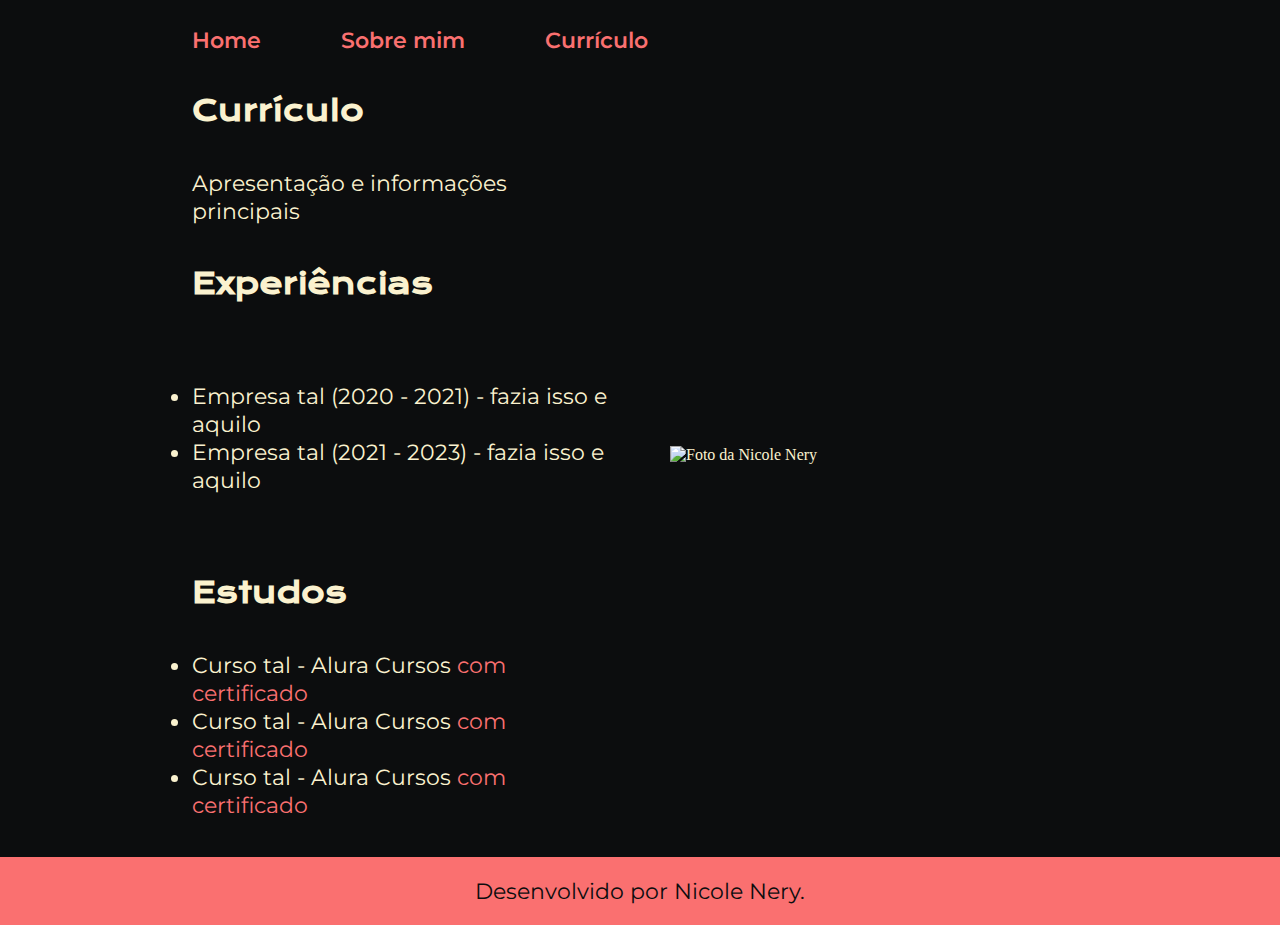
==== curriculo.html @ 6ec587eb "Add files via upload" ====
<!DOCTYPE html>
<html lang="pt-br">
<head>
    <meta charset="UTF-8">
    <meta name="viewport" content="width=device-width, initial-scale=1.0">
    <title>Curriculo</title>
    <link rel="stylesheet" href="./styles/style.css">
</head>
<body>
    <header class="cabecalho">
        <nav class="cabecalho__menu">
            <a class="cabecalho__menu__link" href="index.html">Home</a>
            <a class="cabecalho__menu__link" href="about.html">Sobre mim</a>
            <a class="cabecalho__menu__link" href="curriculo.html">Currículo</a>
        </nav>
    </header>
    
    <main class="apresentacao">
        <section class="apresentacao__conteudo">
            <h1 class="apresentacao__conteudo__titulo">Currículo</h1>
            <p class="apresentacao__conteudo__texto">
                Apresentação e informações principais
            </p>
            <h2 class="apresentacao__conteudo__titulo">Experiências</h2>
            <p class="apresentacao__conteudo__texto">
            <ul class="apresentacao__conteudo__texto">
                <li> Empresa tal (2020 - 2021) - fazia isso e aquilo </li>
                <li> Empresa tal (2021 - 2023) - fazia isso e aquilo </li>
            </ul>
            </p>
            <h2 class="apresentacao__conteudo__titulo">Estudos</h2>
            <div class="apresentacao__conteudo__texto">
            <ul class="apresentacao__conteudo__texto">
                <li>Curso tal - Alura Cursos <a href="linkdocertificado">com certificado</a></li>
                <li>Curso tal - Alura Cursos <a href="linkdocertificado">com certificado</a></li>
                <li>Curso tal - Alura Cursos <a href="linkdocertificado">com certificado</a></li>
            </ul>
            </div>    
        </section>
        <img class="apresentacao__imagem" src="./assets/imagem.png" alt="Foto da Nicole Nery">
    </main> 

    <footer class="rodape">
        <p>Desenvolvido por Nicole Nery.</p>
    </footer>
</body>
</html>
---- styles/style.css ----
@import url('https://fonts.googleapis.com/css2?family=Krona+One&family=Montserrat:wght@400;600&display=swap');
:root {
    --cor-primaria: #0c0d0e;
    --cor-secundaria: #FBF2CF;
    --cor-terciaria: #FA7070;

    --fonte-principal: 'Krona One', sans-serif;
    --fonte-secundaria: 'Montserrat', sans-serif;
}
* {
    margin:0;
    padding:0;
}
body {
    /* height: 100vh;  estamos comentando pois no momento em que criamos o footer, não é preciso que o body ocupe 100% da pagina mais*/
    box-sizing: border-box; /*elemento filho encolhe para se adequar ao tamanho do conteúdo (elemento pai)*/
    background-color: var(--cor-primaria);
    color: var(--cor-secundaria);
}
.cabecalho {
    padding: 2% 0% 0% 15%;
}
.cabecalho__menu {
    display: flex;
    gap: 80px;
}
.cabecalho__menu__link {
    font-family: var(--fonte-secundaria);
    font-size: 1.4rem;
    font-weight: 600;
    color:var(--cor-terciaria);
    text-decoration: none;
    transition: transform 0.3s ease-in-out;
}
.cabecalho__menu__link:hover{
    transform: scale(1.2);
}
.apresentacao__imagem {
    width: 50%;
}
.titulo-destaque {
    color:var(--cor-terciaria);
}
.apresentacao {
    gap:60px;
    padding: 3% 15%;
    display: flex;
    align-items: center;
    justify-content: space-between;
}
.apresentacao__conteudo {
    width: 50%;
    display: flex;
    flex-direction: column;
    gap: 40px;
}
.apresentacao__conteudo__titulo{
    font-size:1.8rem;
    font-family: var(--fonte-principal);
}
.apresentacao__conteudo__texto{
    font-size:1.4rem;
    font-family: var(--fonte-secundaria);
}
.apresentacao__conteudo__texto a{
    text-decoration: none;
    color: var(--cor-terciaria);
}
.apresentacao__links {
    display: flex;
    flex-direction: column;
    align-items: center;
    justify-content: space-between;
    gap:32px;
}

.apresentacao__links__subtitulo {
    font-size: 1.4rem;
    font-family: var(--fonte-principal);
    font-weight: 400;
    text-align: center;
}
.apresentacao__links__navegacao {
    display: flex;
    justify-content: center;
    gap:16px;
    width: 50%;
    text-align: center;
    border: 2px solid var(--cor-terciaria);
    border-radius: 8px;
    padding: 21.5px 0; /*vertical e horizontal*/
    text-decoration: none; /*tira o sublinhado que ja vem automaticamente em links*/
    font-size: 1.4rem;
    color: var(--cor-secundaria);
    font-family: var(--fonte-secundaria);
    font-weight: 600;
    /* background-image: linear-gradient(to right, #12354d, #081f2e); */
    transition: transform 0.3s ease-in-out, background-image 0.3s ease-in-out;
}
.apresentacao__links__navegacao:hover {
    transform: scale(1.1);
    background-image: linear-gradient(to right, #FA7070, #db5656);
}

.rodape{
    color:var(--cor-primaria);
    background-color: var(--cor-terciaria);
    padding: 20px;
    text-align: center;
    font-size: 1.4rem;
    font-family: var(--fonte-secundaria);
    font-weight: 400;
}
/*Media Queries - responsividade*/
@media (max-width: 1200px) {
    .cabecalho {
        padding: 8%;
    }
    .cabecalho__menu { /*Sempre que quisermos alinhar o texto, vamos na classe Pai e aplicamos o flexbox. Nesse caso, não foi necessario aplicar aqui novamente porque já estava escrito la em cima antes do @media*/
        justify-content: center;
    }
    .apresentacao {
        flex-direction: column-reverse; /*para colocar a imagem acima do texto*/
        padding: 7%;
    }
    .apresentacao__conteudo {
        width: auto; /*ou width: 100%*/
    }
}

/*Podemos definir uma largura máxima de “480px” para o celular: @media (max-width: 480px), e em outra media query definir uma largura máxima de “800px” para os tablets: @media (max-width: 800px), e então atribuímos os ajustes necessários dentro de cada media query, dessa forma teremos nosso site 100% responsivo.
Podemos também definir intervalos para os tamanhos de telas com um único media query, atribuímos o valor mínimo e depois o valor máximo separando ele pelo atributo and, veja: @media (min-width: 480px ) and (max-width: 800px), nesse caso os estilos serão aplicados em telas de no mínimo “480px” e de no máximo “800px”.*/
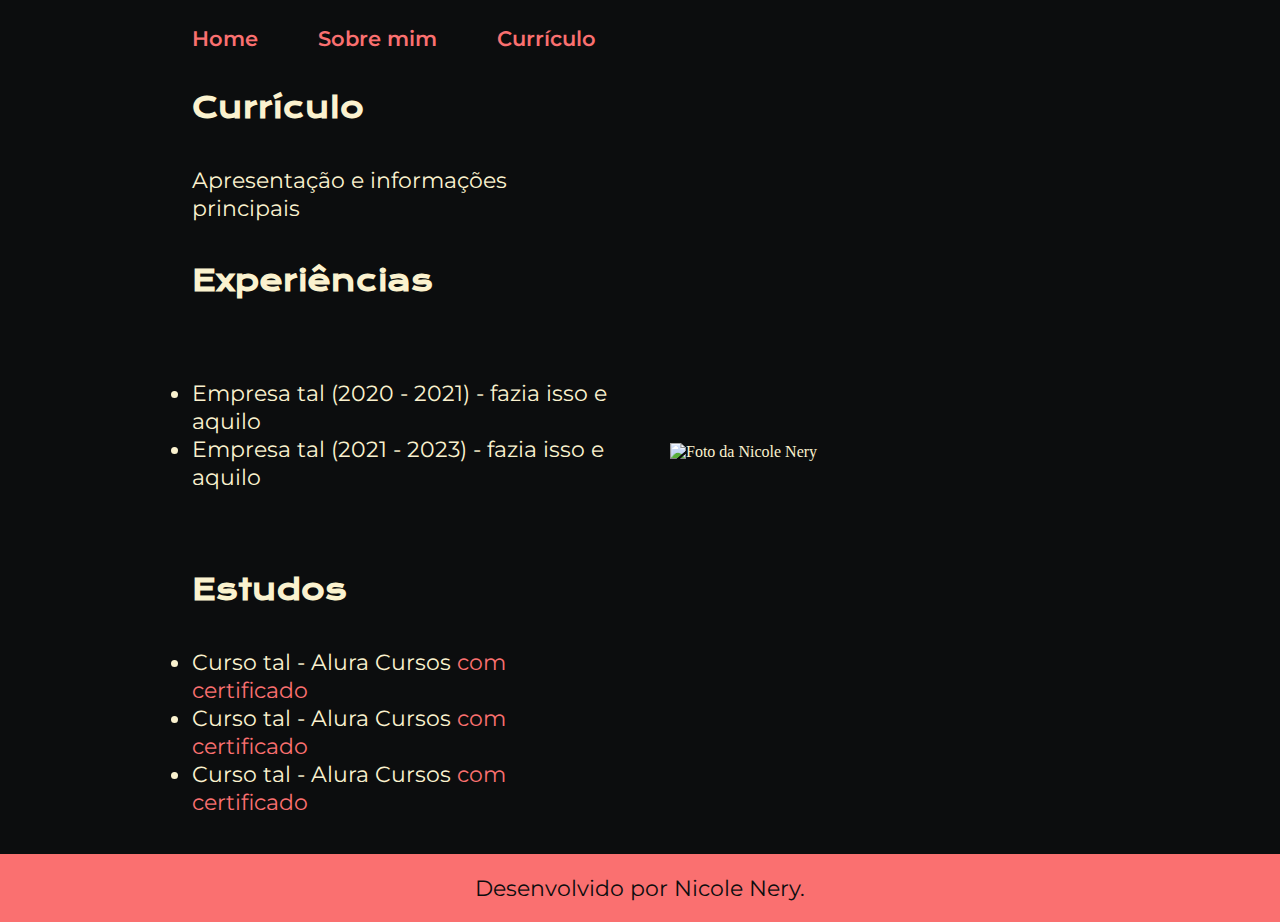
==== commit aef54d8e: "curriculo.html" ====
--- a/curriculo.html
+++ b/curriculo.html
@@ -44,4 +44,4 @@
         <p>Desenvolvido por Nicole Nery.</p>
     </footer>
 </body>
-</html>+</html>
--- a/styles/style.css
+++ b/styles/style.css
@@ -22,11 +22,11 @@
 }
 .cabecalho__menu {
     display: flex;
-    gap: 80px;
+    gap: 60px;
 }
 .cabecalho__menu__link {
     font-family: var(--fonte-secundaria);
-    font-size: 1.4rem;
+    font-size: 1.3rem;
     font-weight: 600;
     color:var(--cor-terciaria);
     text-decoration: none;
@@ -118,15 +118,19 @@
     }
     .cabecalho__menu { /*Sempre que quisermos alinhar o texto, vamos na classe Pai e aplicamos o flexbox. Nesse caso, não foi necessario aplicar aqui novamente porque já estava escrito la em cima antes do @media*/
         justify-content: center;
+        gap: 30px;
     }
     .apresentacao {
         flex-direction: column-reverse; /*para colocar a imagem acima do texto*/
-        padding: 7%;
+        padding: 5%;
     }
     .apresentacao__conteudo {
         width: auto; /*ou width: 100%*/
     }
+    .apresentacao__imagem {
+        width: 70%;
+    }
 }
 
 /*Podemos definir uma largura máxima de “480px” para o celular: @media (max-width: 480px), e em outra media query definir uma largura máxima de “800px” para os tablets: @media (max-width: 800px), e então atribuímos os ajustes necessários dentro de cada media query, dessa forma teremos nosso site 100% responsivo.
-Podemos também definir intervalos para os tamanhos de telas com um único media query, atribuímos o valor mínimo e depois o valor máximo separando ele pelo atributo and, veja: @media (min-width: 480px ) and (max-width: 800px), nesse caso os estilos serão aplicados em telas de no mínimo “480px” e de no máximo “800px”.*/+Podemos também definir intervalos para os tamanhos de telas com um único media query, atribuímos o valor mínimo e depois o valor máximo separando ele pelo atributo and, veja: @media (min-width: 480px ) and (max-width: 800px), nesse caso os estilos serão aplicados em telas de no mínimo “480px” e de no máximo “800px”.*/
